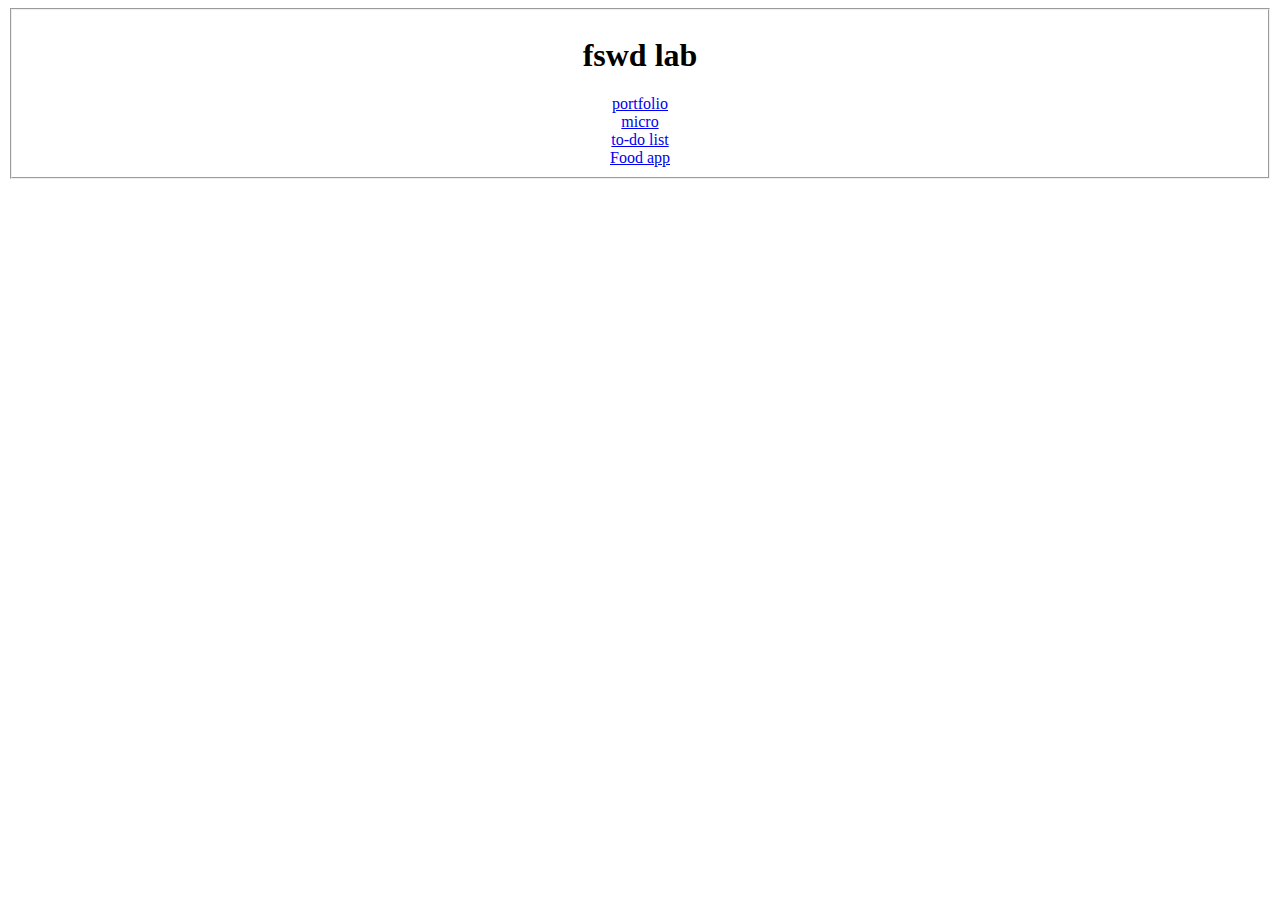
==== index.html @ f7941b82 "Update index.html" ====
<html>
  <head>
    <style>
      a{
        font-size:"30px";
      }
  
    </style>
  </head>
  <body>
    <div>
    
          <center>
        
            <fieldset>
                  <h1>fswd lab</h1>
               <a href="portfolio.html">portfolio</a><br>
               <a href="new2micro.html">micro</a><br>
               <a href="index2.html">to-do list</a><br>
               <a href="first.html">Food app</a>
            </fieldset>
        
      </center>

    
     

      
    </div>
    
    
    
  </body>
 
  
</html>
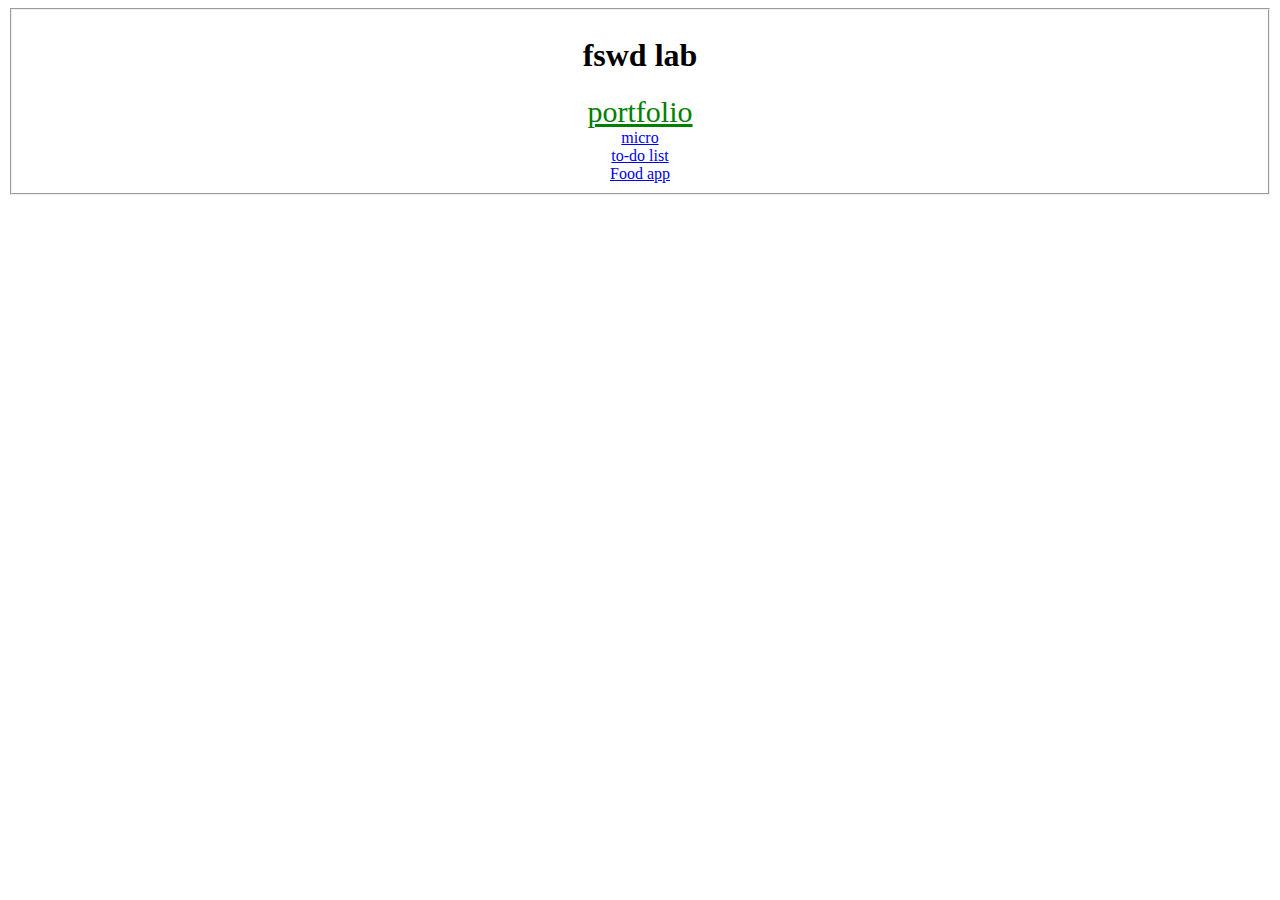
==== commit 03096f8a: "Update index.html" ====
--- a/index.html
+++ b/index.html
@@ -1,10 +1,12 @@
 <html>
   <head>
     <style>
-      a{
-        font-size:"30px";
+      #hi{
+        color:green;
+        font-size:30px;
       }
-  
+   
+   
     </style>
   </head>
   <body>
@@ -14,7 +16,7 @@
         
             <fieldset>
                   <h1>fswd lab</h1>
-               <a href="portfolio.html">portfolio</a><br>
+               <a id="hi" href="portfolio.html">portfolio</a><br>
                <a href="new2micro.html">micro</a><br>
                <a href="index2.html">to-do list</a><br>
                <a href="first.html">Food app</a>
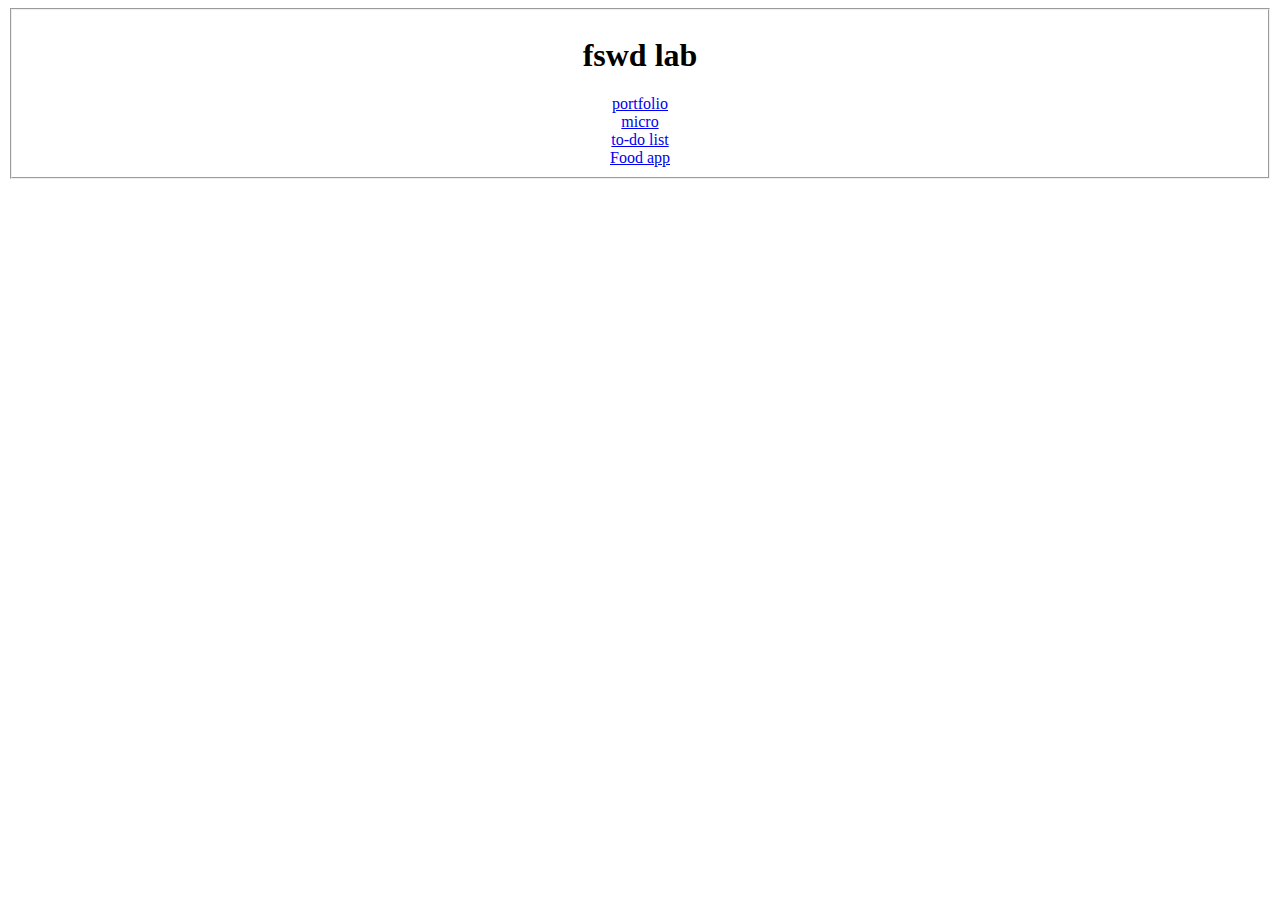
==== commit 55a8b4b0: "Update index.html" ====
--- a/index.html
+++ b/index.html
@@ -2,8 +2,8 @@
   <head>
     <style>
       #hi{
-        color:green;
-        font-size:30px;
+        color:"green";
+        font-size:"30px";
       }
    
    
